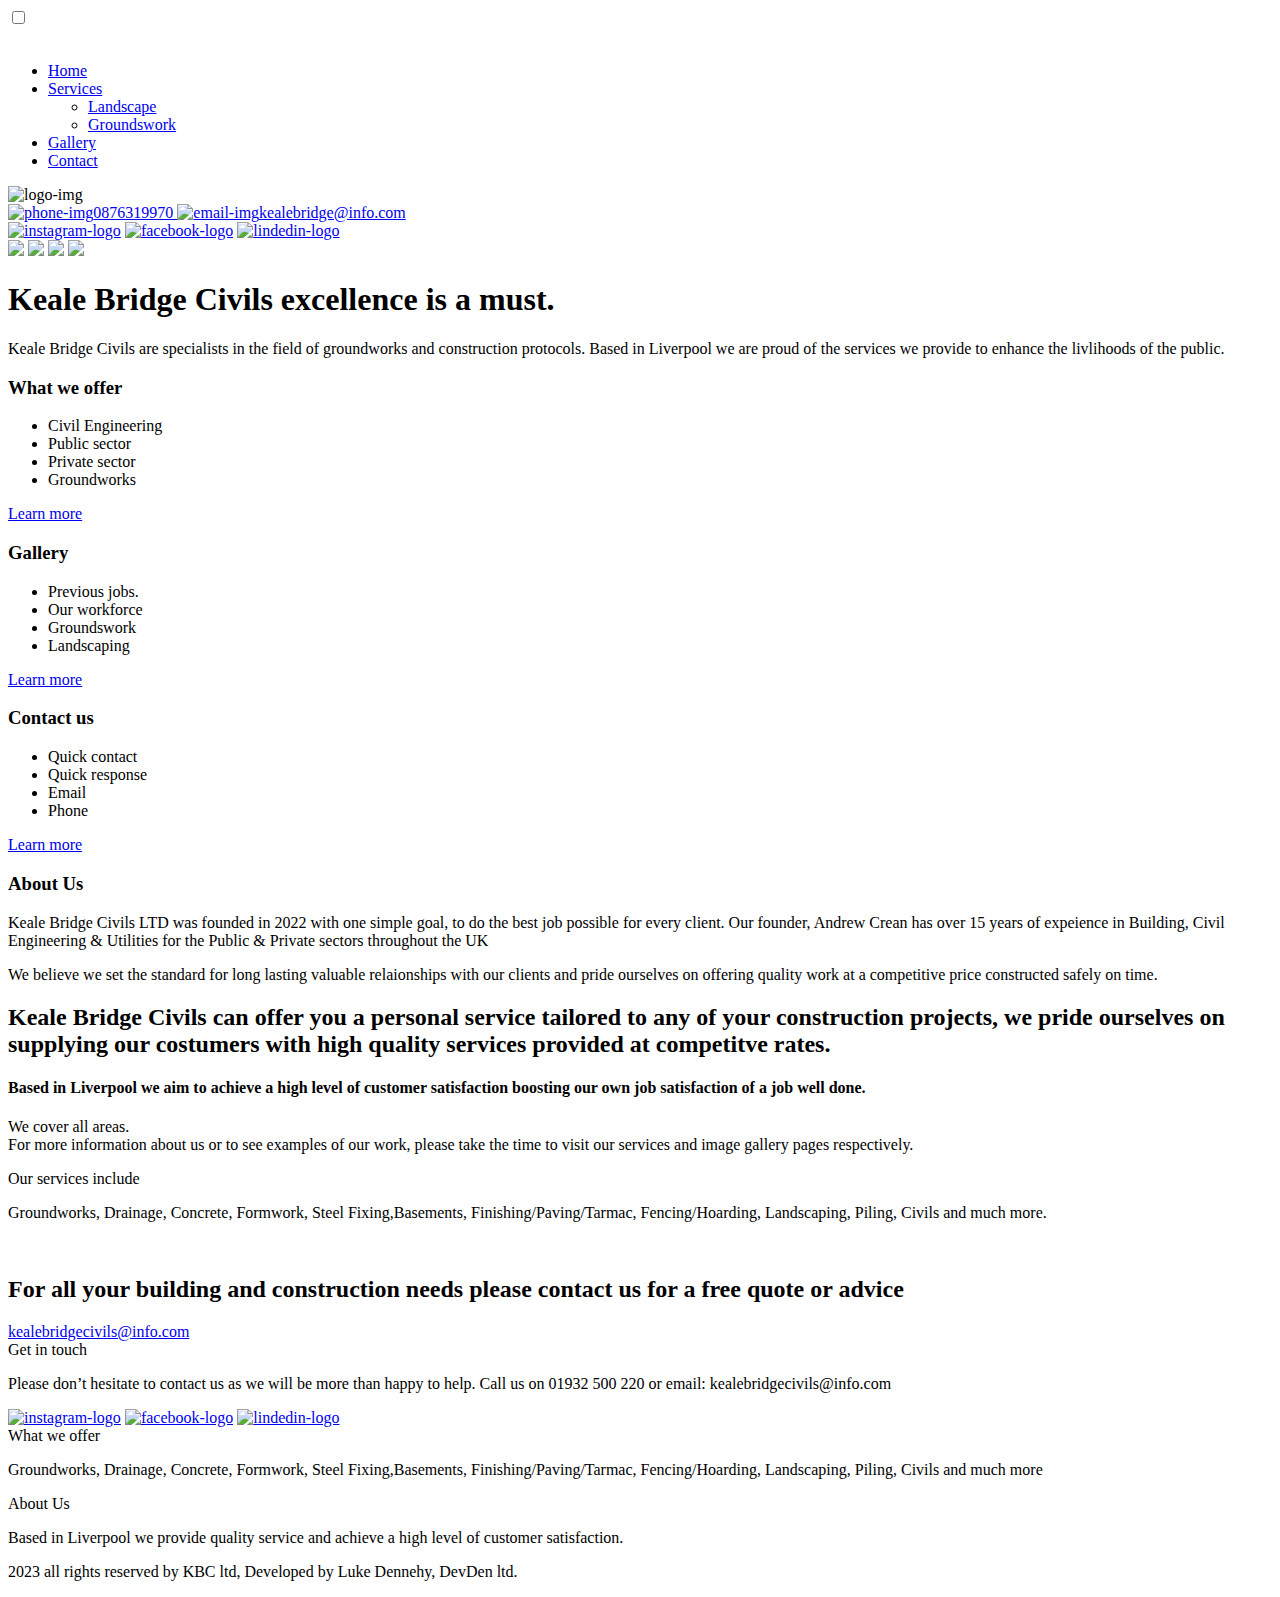
==== index.html @ eb9807f5 "Add files via upload" ====
<!DOCTYPE html>
<html lang="en">
<head>
    <meta charset="UTF-8">
    <meta name="viewport" content="width=device-width, initial-scale=1.0">
  
    <link href="https://fonts.googleapis.com/css2?family=Outfit:wght@200;400;600;800&display=swap" rel="stylesheet">
    <link rel="stylesheet" href="sass/main.css">
    <link rel="icon" type="image/png" href="images/logo.png" class="title-logo"/>
    <title>KBS</title>
</head>
<body>

    <div class="navigation">
        
        <input type="checkbox" class="navigation__checkbox" id="navi-toggle">
        <label for="navi-toggle" class="navigation__button">
                 
                    
                <span class="navigation__icon">&nbsp;</span>
            </label>
            <div class="navigation__background">
                &nbsp;
            </div>
            
            
            <nav class="navigation__nav" id="navBar">
            <ul class="navigation-list">
                <li class="navigation-list__item">
                    <a href="index.html" class="navigation-list__link">Home</a>
                </li>
                <li class="navigation-list__item">
                    <a href="#" class="navigation-list__link">Services</a>
                            <ul class="navigation-list__sub">
                                <li class="navigation-list__item--sub">
                                 <a href="landscape.html" class="navigation-list__link--sub">Landscape</a>
                                </li>
                                <li class="navigation-list__item--sub">
                                 <a href="groundswork.html" class="navigation-list__link--sub">Groundswork</a>
                                </li>
                            </ul>
                </li>
                <li class="navigation-list__item">
                    <a href="gallery.html" class="navigation-list__link">Gallery</a>
                </li>
                <li class="navigation-list__item">
                    <a href="contact.html" class="navigation-list__link">Contact</a>
                </li>
            </ul>
        </nav>
        </div>
    
        <header class="header">
            <div class="logo-box">
                <img src="images/logo.png" alt="logo-img" class="logo-box__image">
            </div>
                <div class="header-sub__left">
                    <a href="tel:+353876319970" class="header-sub__left-item">
                        <img class="header-icon" src="images/icons8-phone-30.png" alt="phone-img">0876319970
                    </a>
                    <a class="header-sub__left-item" href="mailto:kealebridgecivils@info.com"><img class="header-icon" src="images/icons8-email-48.png" alt="email-img">kealebridge@info.com
                    </a>
                </div>
                <div class="header-sub__right">
                        <a class="header-sub__right-item" href="https://www.instagram.com/"><img class="social-icon" src="images/icons8-instagram-48.png" alt="instagram-logo" class="header-social"></a>
                        <a class="header-sub__right-item" href="https://www.facebook.com/"><img class="social-icon" src="images/icons8-facebook-48.png" alt="facebook-logo" class="header-social"></a>
                        <a class="header-sub__right-item" href="https://www.linkedin.com/"><img class="social-icon" src="images/icons8-linkedin-48.png" alt="lindedin-logo" class="header-social"></a>
                </div>
            </header>

    <div class="section-sell  u-center-text ">
        <img src="images/claus-jensen-aekceO7_ouo-unsplash.jpg" class="section-sell__slide">
        <img src="images/jonny-caspari-1je5j4aN2RI-unsplash.jpg" class="section-sell__slide">
        <img src="images/mike-hindle-D_Vb_tr8Y8w-unsplash.jpg" class="section-sell__slide">
        <img src="images/shane-mclendon-eTJ5oe6Gzmc-unsplash.jpg" class="section-sell__slide">
        <div class="section-sell__briefing">
            <h1 class="heading-main">
                Keale Bridge Civils excellence is a must.
            </h1>
            <p class="section-sell__briefing-text">
               Keale Bridge Civils are specialists in the field of groundworks and construction protocols. Based in Liverpool we are proud of the services we provide to enhance the livlihoods of the public.
            </p>
        </div>
    </div>

    <div class="section-about">
        <div class="row">
            <div class="col-1-of-3 feature-box">
                <div class="feature-box__heading-text">
                    <h3><span>What we offer</span></h3>
                </div>  
                <div class="feature-box__heading feature-box__heading--1">
                </div>
                
                   <ul class="feature-box__list">
                    <li class="feature-box__item">Civil Engineering</li>
                    <li class="feature-box__item">Public sector</li>
                    <li class="feature-box__item">Private sector</li>
                    <li class="feature-box__item">Groundworks</li>
                   </ul>
               
        
                    <a href="#offerings" class="btn btn__learn-more feature-box__btn">Learn more</a>
                
            </div>
            
            <div class="col-1-of-3 feature-box">
                <div class="feature-box__heading-text">
                    <h3><span>Gallery</span></h3>
                </div>  
                <div class="feature-box__heading feature-box__heading--2">
                </div>
                
                    <ul class="feature-box__list">
                        <li class="feature-box__item">Previous jobs.</li>
                        <li class="feature-box__item">Our workforce</li>
                        <li class="feature-box__item">Groundswork</li>
                        <li class="feature-box__item">Landscaping</li>
                       </ul>
               
                
                    <a href="gallery.html" class="btn btn__learn-more feature-box__btn">Learn more</a>
                
            </div>
    
            <div class="col-1-of-3 feature-box">
                <div class="feature-box__heading-text">
                    <h3><span>Contact us</span></h3>
                </div>  
                <div class="feature-box__heading feature-box__heading--3">
                </div>
            
                    <ul class="feature-box__list">
                        <li class="feature-box__item">Quick contact</li>
                        <li class="feature-box__item">Quick response</li>
                        <li class="feature-box__item">Email</li>
                        <li class="feature-box__item">Phone</li>
                       </ul>
                
                
                    <a href="contact.html" class="btn btn__learn-more">Learn more</a>
                
            </div>
    </div>
</div>

    <div class="section-description">
        <div class="row description-background">
            <div class="description__text">
                <h3 class="heading-tertiary">
                    About Us
                </h3>
                <p class="paragraph">
                Keale Bridge Civils LTD was founded in 2022 with one simple goal, to do the best job possible for every client.

                Our founder, Andrew Crean has over 15 years of expeience in Building, Civil Engineering & Utilities for the Public & Private sectors throughout the UK
                </p>
                <p class="paragraph">
                    We believe we set the standard for long lasting valuable relaionships with our clients and pride ourselves on offering quality work at a competitive price constructed safely on time.
                 </p>   
            </div>
        </div>
    </div>

    <div class="section-bottom-heading">
        <div class="row">
            <div class="heading-container">
                <h2 class="heading-secondary">
                    Keale Bridge Civils can offer you a personal service tailored to any of your construction projects,
                    we pride ourselves on supplying our costumers with high quality services provided at competitve rates.
                </h2>
            </div>
        </div>
    </div>

    <div class="section-final row" id="offerings">
            <div class="col-1-of-2">
                <h4 class="heading-4">
                    Based in Liverpool we aim to achieve a high level of customer satisfaction boosting our own job satisfaction of a job well done.
                </h3>

                <p class="paragraph u-margin-bottom-small">
                    We cover all areas. <br>
                    For more information about us or to see examples of our work, please take the time to visit our services and image gallery pages respectively.</p>

                    <span class="bold-text u-margin-bottom-small">
                        Our services include
                    </span>

                    <p class="paragraph">
                        Groundworks, Drainage, Concrete, Formwork, Steel Fixing,Basements, Finishing/Paving/Tarmac, Fencing/Hoarding, Landscaping, Piling, Civils and much more.
                    </p>
            </div>
            <div class="col-1-of-2">
                <div class="composition">
                    <img src="images/KBC.3.JPG" alt="" srcset="" class="composition__photo composition__photo--p1">
                    <img src="images/KBC.2.JPG" alt="" srcset="" class="composition__photo composition__photo--p2">
                    <img src="images/KBC.8.JPG" alt="" srcset="" class="composition__photo composition__photo--p3">
                </div>
            </div>
    </div>

    <div class="footer-heading-container row">
            <h2 class="footer-heading">
              For all your building and construction needs please contact us for a free quote or advice
            </h2>
            <div class="footer-email-container">
                <a href="mailto:kealebridgecivils@info.com" class="footer-email">kealebridgecivils@info.com</a>
            </div>
    </div>
    

    
    <footer class="footer row">
        <div class="col-1-of-3 u-center-text">
            <span class="col-heading">Get in touch</span>
            <p class="paragrapgh footer__para">
                Please don’t hesitate to contact us as we will be more than happy to help. Call us on 01932 500 220 or email: kealebridgecivils@info.com
            </p>
            <div class="social-icons-container">
                <a class="header-sub__right-item" href="https://www.instagram.com/"><img class="social-icon" src="images/icons8-instagram-48.png" alt="instagram-logo" class="header-social"></a>
                <a class="header-sub__right-item" href="https://www.facebook.com/"><img class="social-icon" src="images/icons8-facebook-48.png" alt="facebook-logo" class="header-social"></a>
                <a class="header-sub__right-item" href="https://www.linkedin.com/"><img class="social-icon" src="images/icons8-linkedin-48.png" alt="lindedin-logo" class="header-social"></a>
            </div>
        </div>
        <div class="col-1-of-3 u-center-text">
            <span class="col-heading">What we offer</span>
            <p class="paragrapgh footer__para">
                Groundworks, Drainage, Concrete, Formwork, Steel Fixing,Basements, Finishing/Paving/Tarmac, Fencing/Hoarding, Landscaping, Piling, Civils and much more
            </p>
        </div>
        <div class="col-1-of-3 u-center-text">
            <span class="col-heading">About Us</span>
            <p class="paragrapgh footer__para">
                Based in Liverpool we provide quality service and achieve a high level of customer satisfaction.
            </p>
        </div>
    </footer>

     <footer class="developer-footer u-center-text">
            <p class="paragrapgh">2023 all rights reserved by KBC ltd, Developed by Luke Dennehy, DevDen ltd.</p>
     </footer>


     <script src="index-script.js"></script>
</body>
</html>

<!-- <a target="_blank" href="https://icons8.com/icon/84884/instagram">Instagram</a> icon by <a target="_blank" href="https://icons8.com">Icons8</a> -->

<!-- <a target="_blank" href="https://icons8.com/icon/118490/facebook">Facebook</a> icon by <a target="_blank" href="https://icons8.com">Icons8</a> -->

<!-- <a target="_blank" href="https://icons8.com/icon/84888/linkedin">LinkedIn</a> icon by <a target="_blank" href="https://icons8.com">Icons8</a> -->

<!-- <a target="_blank" href="https://icons8.com/icon/mKArqoVzgjfo/phone">Phone</a> icon by <a target="_blank" href="https://icons8.com">Icons8</a> -->

<!-- <a target="_blank" href="https://icons8.com/icon/LPcVDft9Isqt/email">Email</a> icon by <a target="_blank" href="https://icons8.com">Icons8</a> -->
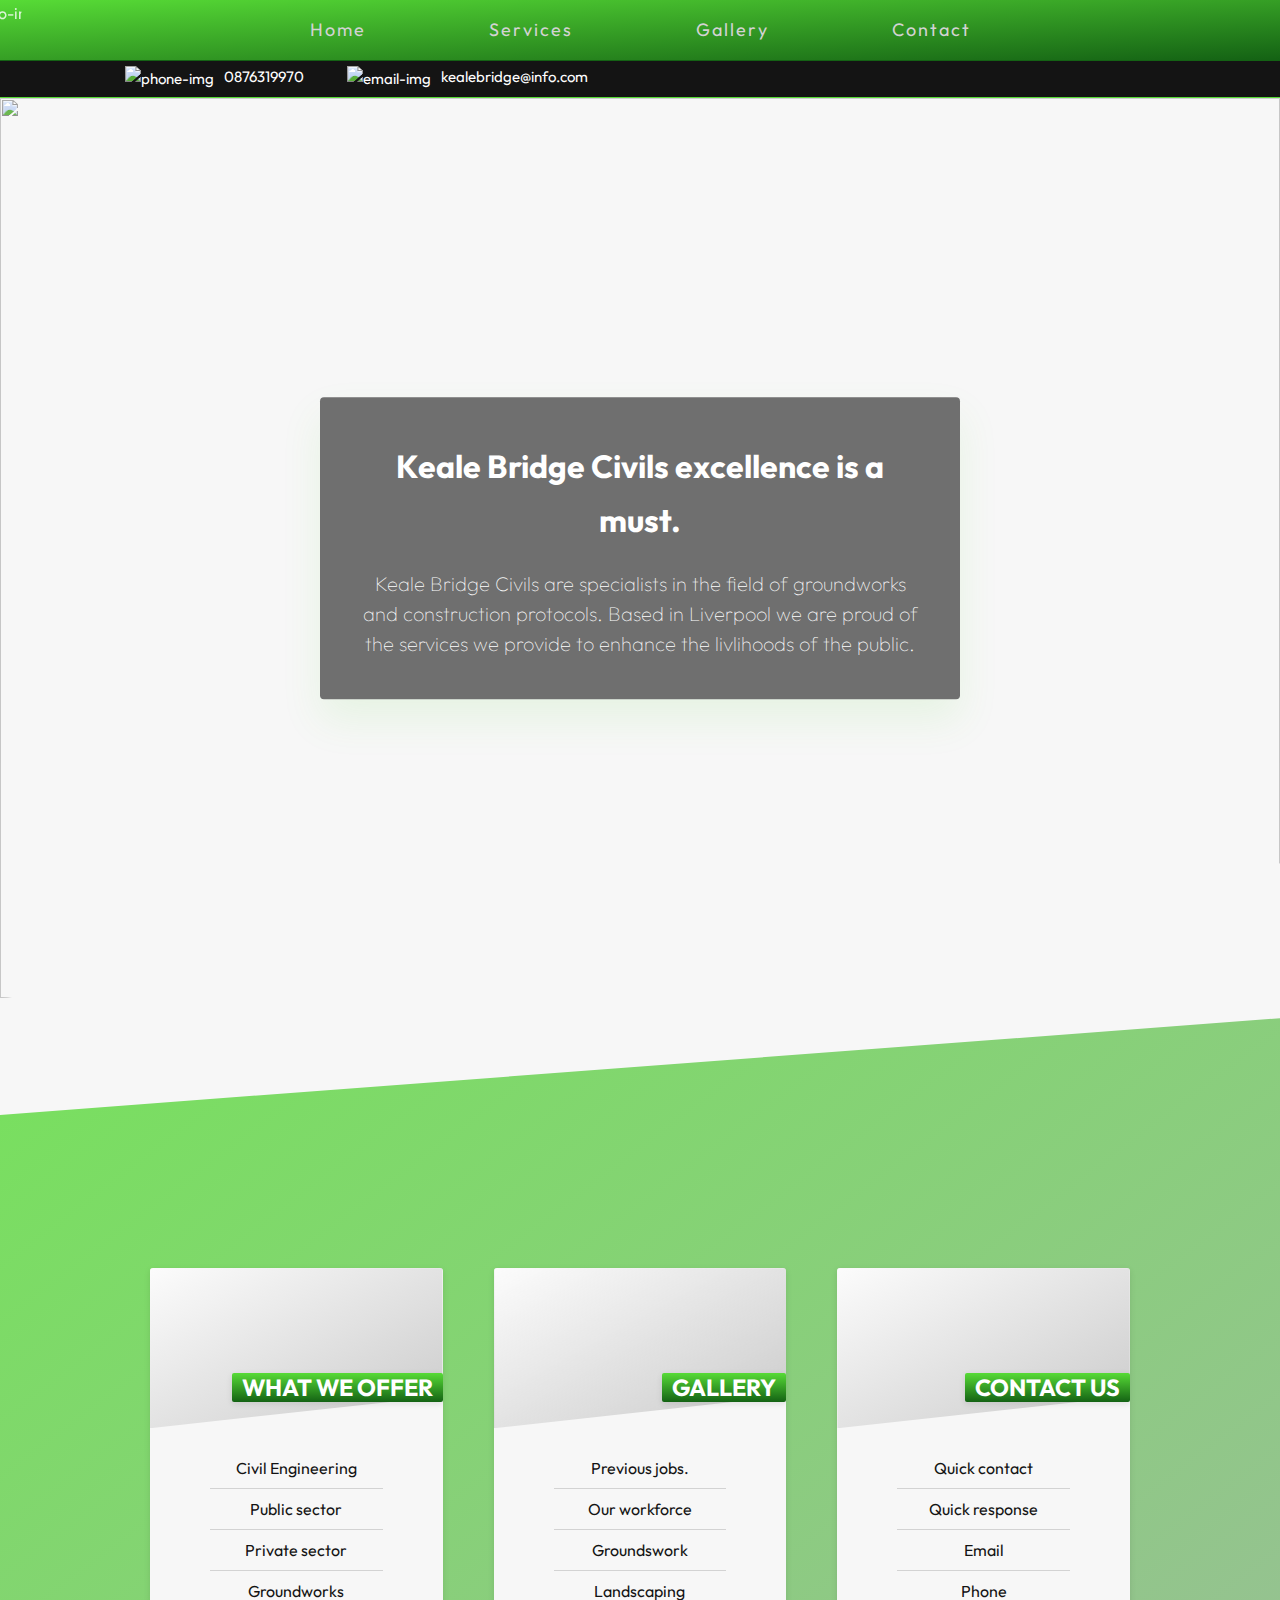
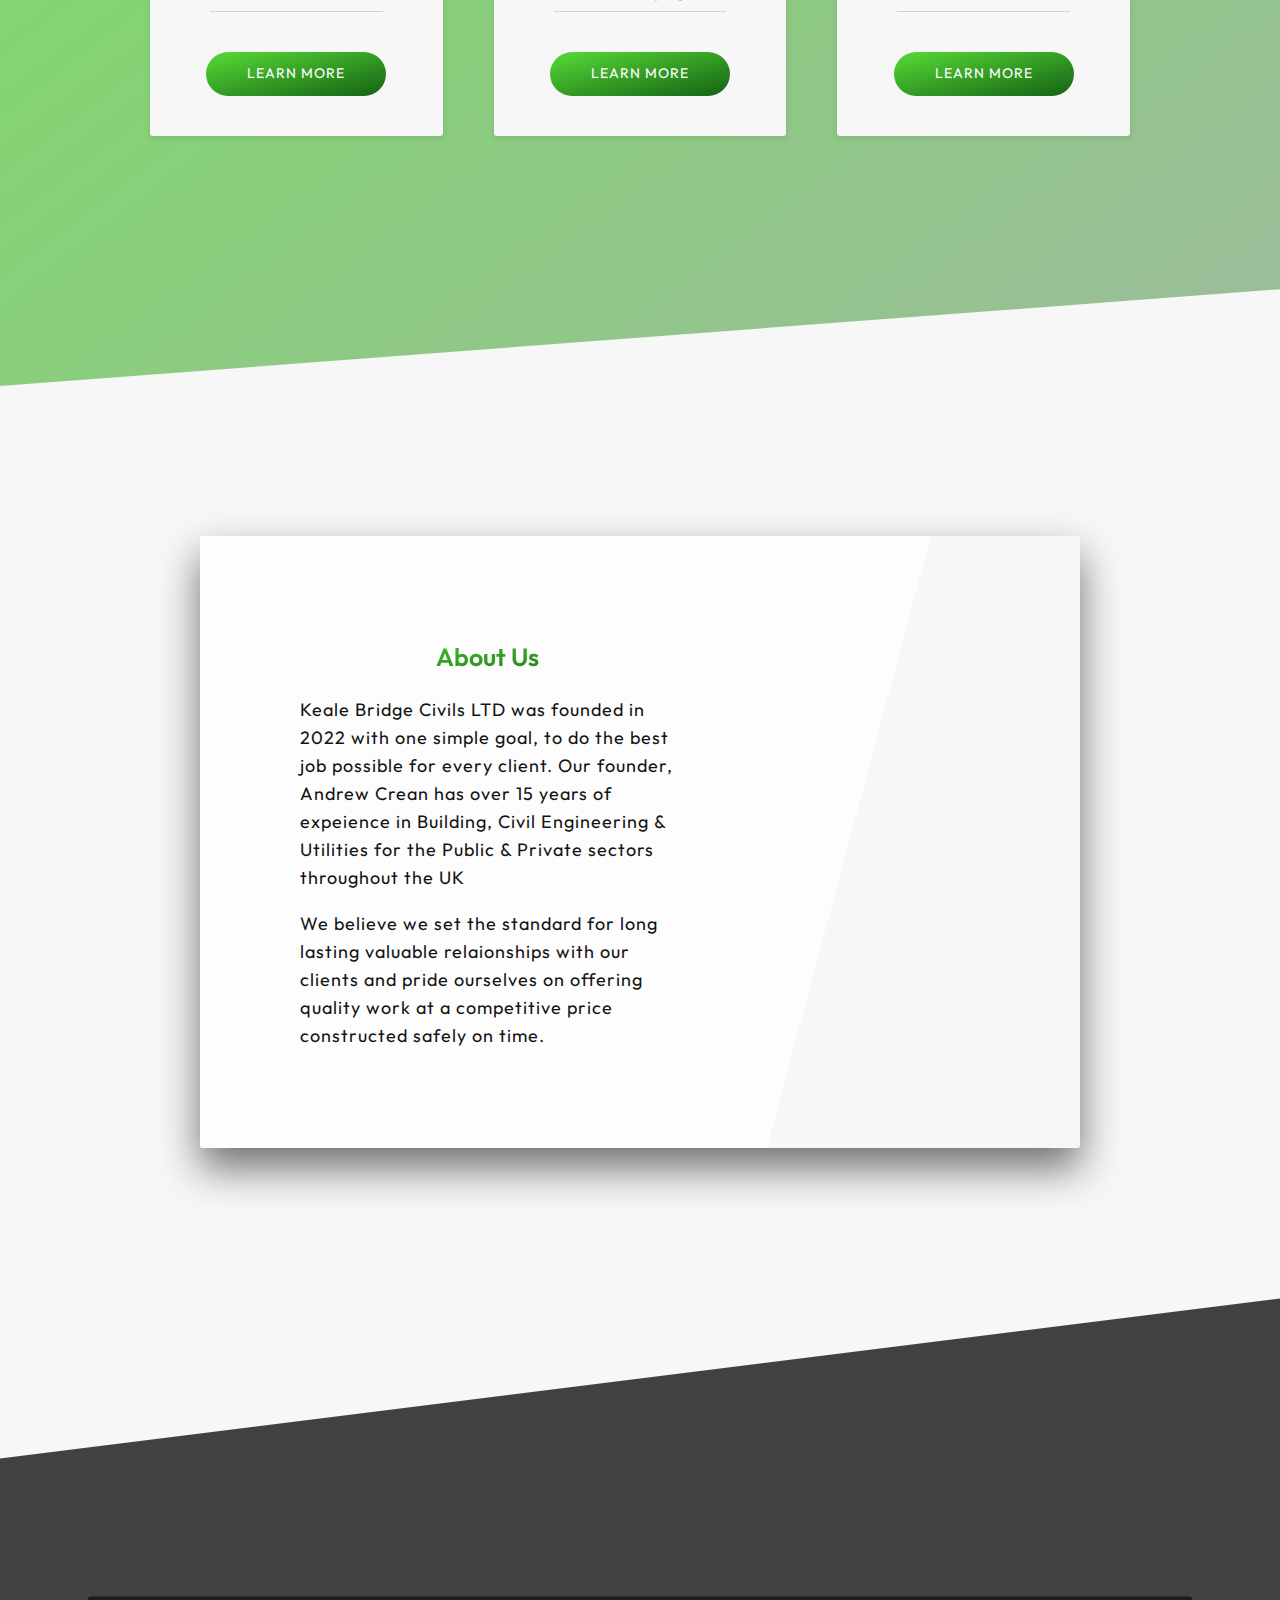
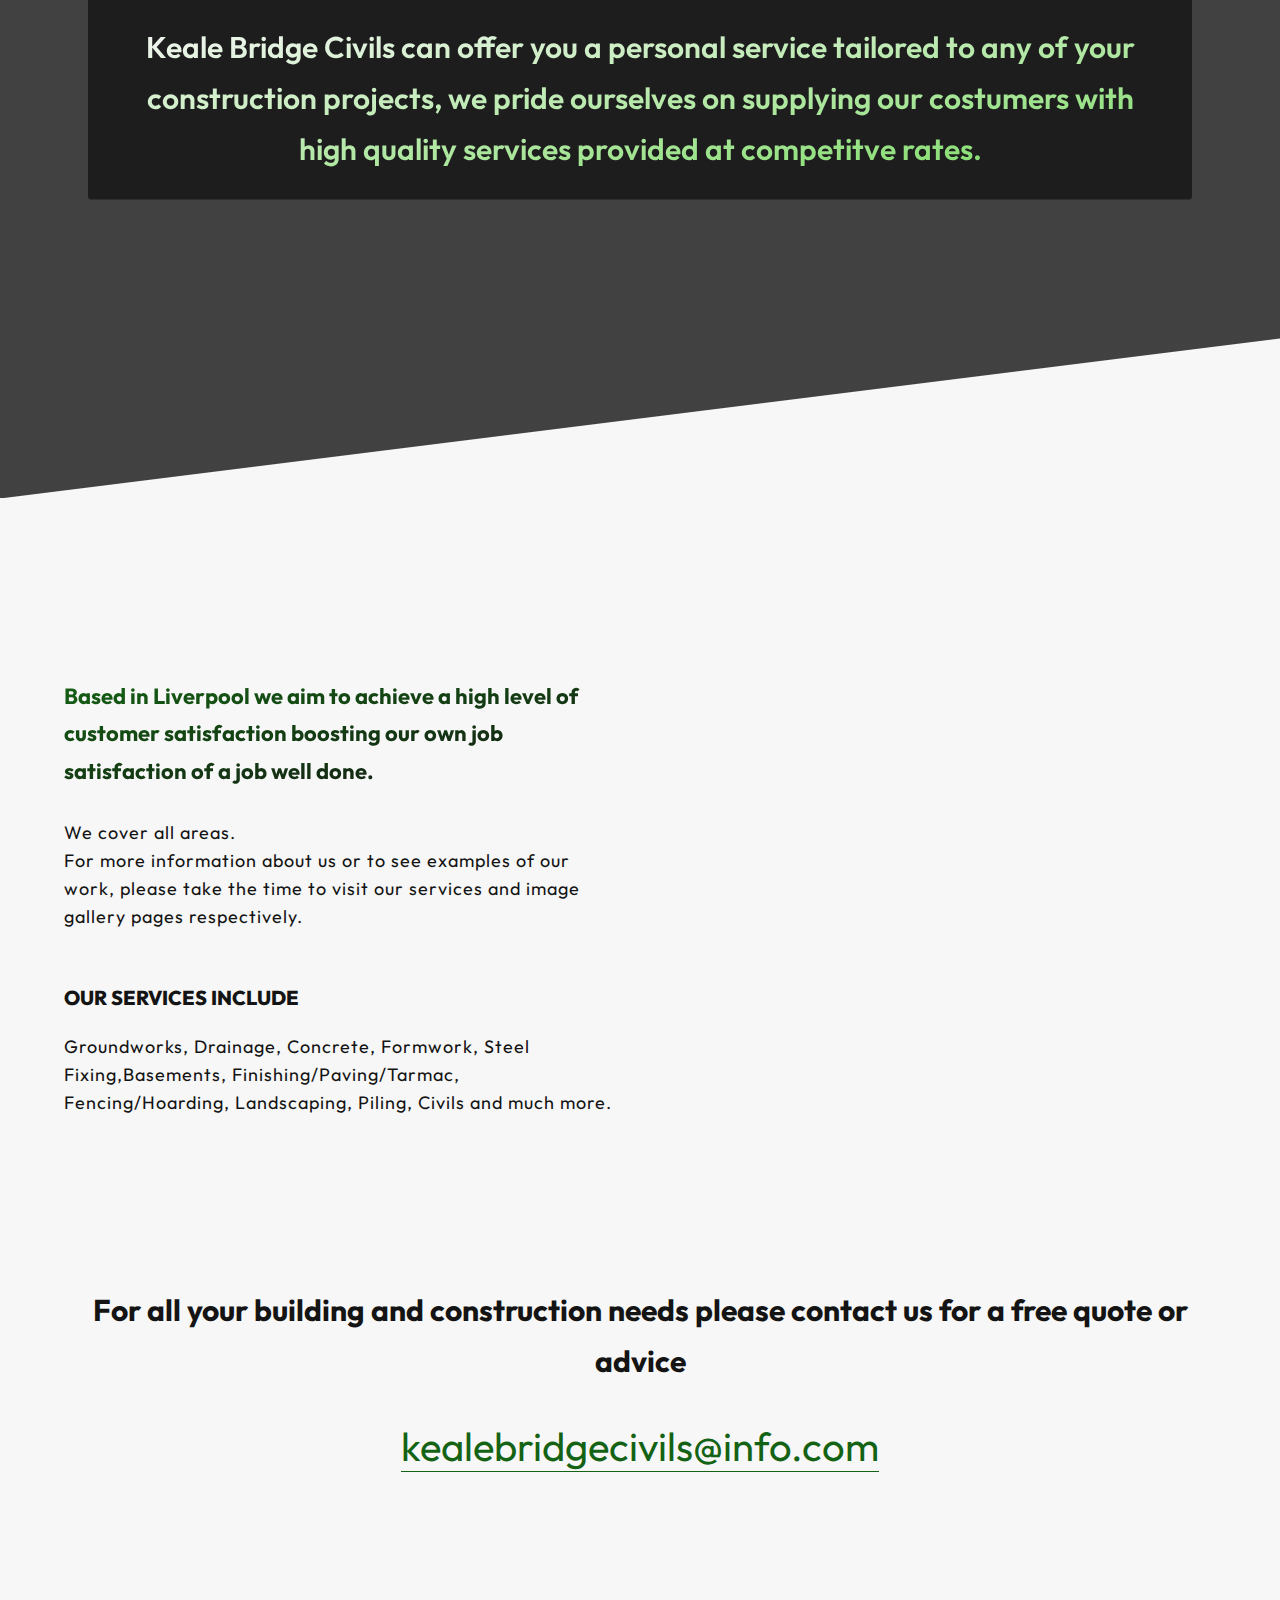
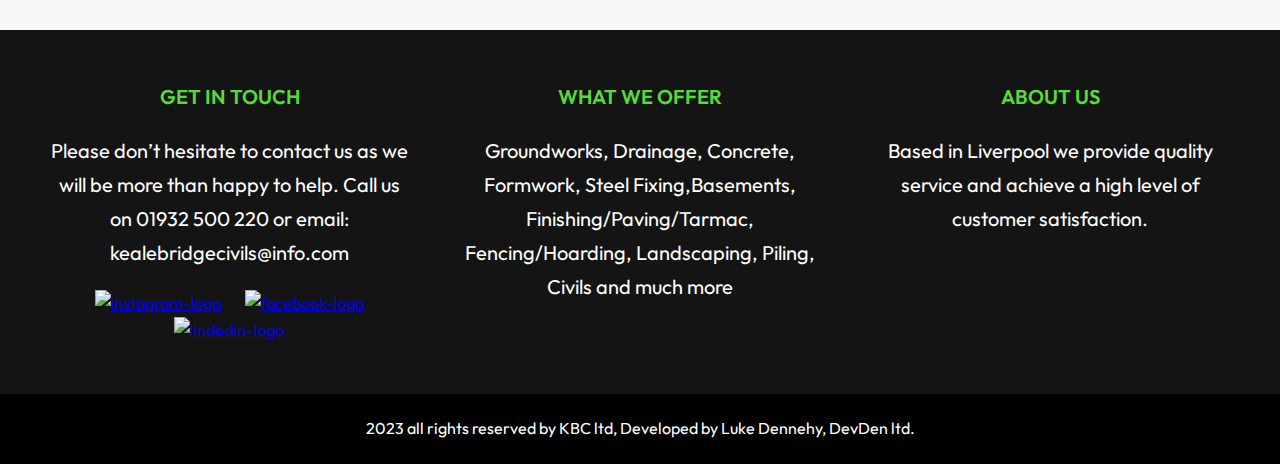
==== commit c63a2a1c: "Update index.html" ====
--- a/index.html
+++ b/index.html
@@ -5,7 +5,7 @@
     <meta name="viewport" content="width=device-width, initial-scale=1.0">
   
     <link href="https://fonts.googleapis.com/css2?family=Outfit:wght@200;400;600;800&display=swap" rel="stylesheet">
-    <link rel="stylesheet" href="sass/main.css">
+    <link rel="stylesheet" href="main.css">
     <link rel="icon" type="image/png" href="images/logo.png" class="title-logo"/>
     <title>KBS</title>
 </head>
@@ -254,4 +254,4 @@
 
 <!-- <a target="_blank" href="https://icons8.com/icon/mKArqoVzgjfo/phone">Phone</a> icon by <a target="_blank" href="https://icons8.com">Icons8</a> -->
 
-<!-- <a target="_blank" href="https://icons8.com/icon/LPcVDft9Isqt/email">Email</a> icon by <a target="_blank" href="https://icons8.com">Icons8</a> -->+<!-- <a target="_blank" href="https://icons8.com/icon/LPcVDft9Isqt/email">Email</a> icon by <a target="_blank" href="https://icons8.com">Icons8</a> -->
--- a/main.css
+++ b/main.css
@@ -0,0 +1,1265 @@
+*::after,
+*::before {
+  margin: 0;
+  padding: 0;
+  box-sizing: inherit;
+  /* border box prevents your selected html element getting larger when padding or margin is added */
+}
+
+html {
+  font-size: 62.5%;
+  scroll-behavior: smooth;
+}
+@media (max-width: 75em) {
+  html {
+    font-size: 56.25%;
+  }
+}
+@media (max-width: 56.25em) {
+  html {
+    font-size: 50%;
+  }
+}
+@media (min-width: 112.5em) {
+  html {
+    font-size: 75%;
+  }
+}
+
+body {
+  box-sizing: border-box;
+  margin: 0;
+  background-color: #f7f7f7;
+}
+
+body {
+  font-family: "Outfit", sans-serif;
+  font-size: 1.6rem;
+  line-height: 1.7;
+  color: #fff;
+}
+
+.heading-primary {
+  text-align: center;
+  background-image: linear-gradient(to right bottom, #7adb62, #146214);
+  -webkit-background-clip: text;
+          background-clip: text;
+  color: transparent;
+  letter-spacing: 0.6rem;
+  font-weight: 600;
+  font-size: 4rem;
+}
+@media (max-width: 56.25em) {
+  .heading-primary {
+    letter-spacing: 0.2rem;
+  }
+}
+
+.heading-secondary {
+  text-align: center;
+  font-size: 3rem;
+  font-weight: 600;
+  background-image: linear-gradient(to right bottom, #f7f7f7, #7adb62);
+  -webkit-background-clip: text;
+          background-clip: text;
+  color: transparent;
+}
+@media (max-width: 56.25em) {
+  .heading-secondary {
+    font-weight: 400;
+  }
+}
+
+.heading-tertiary {
+  text-align: center;
+  font-size: 2.5rem;
+  font-weight: 600;
+  background-image: linear-gradient(to right bottom, #57db36, #146214);
+  -webkit-background-clip: text;
+          background-clip: text;
+  color: transparent;
+  margin: 0;
+  margin-top: 2rem;
+}
+@media (max-width: 75em) {
+  .heading-tertiary {
+    margin-bottom: 0;
+  }
+}
+
+.heading-4 {
+  text-align: left;
+  font-weight: 700;
+  font-size: 2.2rem;
+  background-image: linear-gradient(to right bottom, #146214, rgb(20, 20, 20));
+  -webkit-background-clip: text;
+          background-clip: text;
+  color: transparent;
+}
+@media (max-width: 56.25em) {
+  .heading-4 {
+    font-weight: 500;
+  }
+}
+
+.paragraph {
+  color: rgb(20, 20, 20);
+  letter-spacing: 0.1rem;
+  line-height: 2.8rem;
+  font-size: 1.8rem;
+}
+@media (max-width: 56.25em) {
+  .paragraph {
+    line-height: 2.2rem;
+  }
+}
+
+.bold-text {
+  font-weight: 800;
+  text-transform: uppercase;
+  font-size: 2rem;
+  color: rgb(20, 20, 20);
+}
+@media (max-width: 56.25em) {
+  .bold-text {
+    font-weight: 600;
+  }
+}
+
+.footer-heading {
+  margin-top: 15rem;
+  font-size: 3rem;
+  text-align: center;
+  color: rgb(20, 20, 20);
+}
+@media (max-width: 75em) {
+  .footer-heading {
+    margin-top: 4rem;
+  }
+}
+
+.footer-email {
+  border-bottom: 1px solid #146214;
+  text-decoration: none;
+  font-size: 4rem;
+  color: #146214;
+}
+@media (max-width: 56.25em) {
+  .footer-email {
+    font-size: 3rem;
+  }
+}
+
+.col-heading {
+  text-align: center;
+  width: 100%;
+  font-weight: 600;
+  font-size: 2rem;
+  text-transform: uppercase;
+  margin-bottom: 2rem;
+  color: #57db36;
+}
+
+.bolder {
+  font-weight: 700;
+  letter-spacing: 0.1rem;
+  border-bottom: 3px solid #57db36;
+}
+
+.u-center-text {
+  text-align: center;
+}
+
+.u-margin-bottom-small {
+  margin-bottom: 5rem;
+}
+@media (max-width: 56.25em) {
+  .u-margin-bottom-small {
+    margin-bottom: 2rem;
+  }
+}
+
+.u-padding-bottom-big {
+  padding-bottom: 5rem;
+}
+@media (max-width: 56.25em) {
+  .u-padding-bottom-big {
+    padding-bottom: 2rem;
+  }
+}
+
+.u-push-up {
+  margin: -6rem;
+}
+
+.u-width-75 {
+  margin: 0 auto;
+  width: 75%;
+}
+
+.u-width-85 {
+  margin: 0 auto;
+  width: 85%;
+}
+
+.u-width-100 {
+  width: 100%;
+}
+
+.u-fixed-bottom {
+  position: fixed;
+  bottom: 0;
+  left: 0;
+  width: 100%;
+}
+
+.u-margin-right-0 {
+  margin: 0;
+}
+
+.u-fixed {
+  position: fixed;
+  top: 0;
+  left: 0;
+}
+
+.logo-box {
+  position: fixed;
+  left: -4rem;
+  top: 0;
+  z-index: 1100;
+}
+@media (max-width: 56.25em) {
+  .logo-box {
+    left: -3rem;
+  }
+}
+@media (max-width: 37.5em) {
+  .logo-box {
+    display: none;
+  }
+}
+.logo-box__image {
+  height: 11rem;
+  -webkit-clip-path: circle(35%);
+          clip-path: circle(35%);
+  opacity: 0.8;
+}
+@media (max-width: 56.25em) {
+  .logo-box__image {
+    height: 8rem;
+  }
+}
+
+.logo-contact {
+  margin-top: -3rem;
+}
+@media (max-width: 56.25em) {
+  .logo-contact {
+    margin: 0;
+  }
+}
+.logo-contact__img {
+  width: 140%;
+}
+@media (max-width: 56.25em) {
+  .logo-contact__img {
+    margin-top: 2rem;
+    margin-left: -2rem;
+  }
+}
+
+.feature-box {
+  position: relative;
+  border-radius: 3px;
+  box-shadow: 0 0.2rem 0.6rem rgba(20, 20, 20, 0.1);
+  background-color: #f7f7f7;
+  overflow: hidden;
+  padding-bottom: 4rem;
+  display: table-cell;
+}
+@media (max-width: 56.25em) {
+  .feature-box {
+    margin-bottom: 6rem;
+  }
+}
+.feature-box__heading {
+  height: 16rem;
+  background-size: cover;
+  background-position: center;
+  -webkit-clip-path: polygon(0 0, 100% 0, 100% 80%, 0 100%);
+          clip-path: polygon(0 0, 100% 0, 100% 80%, 0 100%);
+}
+.feature-box__heading--1 {
+  background-image: linear-gradient(to right bottom, rgba(255, 255, 255, 0.6), rgba(20, 20, 20, 0.2)), url(../../images/jonny-caspari-1je5j4aN2RI-unsplash.jpg);
+}
+.feature-box__heading--2 {
+  background-image: linear-gradient(to right bottom, rgba(255, 255, 255, 0.6), rgba(20, 20, 20, 0.2)), url(../../images/mike-hindle-D_Vb_tr8Y8w-unsplash.jpg);
+}
+.feature-box__heading--3 {
+  background-image: linear-gradient(to right bottom, rgba(255, 255, 255, 0.6), rgba(20, 20, 20, 0.2)), url(../../images/shane-mclendon-eTJ5oe6Gzmc-unsplash.jpg);
+}
+.feature-box__heading-text {
+  text-transform: uppercase;
+  font-size: 2rem;
+  position: absolute;
+  right: 0;
+  top: 10rem;
+  z-index: 1;
+}
+.feature-box__heading-text h3 {
+  margin: 0;
+}
+.feature-box__heading-text span {
+  background-image: linear-gradient(#57db36, #146214);
+  border-radius: 2px;
+  padding: 0 1rem;
+  height: 100%;
+  box-shadow: 0 0.2rem 0.6rem rgba(20, 20, 20, 0.1);
+}
+.feature-box__list {
+  color: rgb(20, 20, 20);
+  text-align: center;
+  list-style: none;
+  margin: 2rem 6rem;
+  padding: 0;
+  padding-bottom: 2rem;
+  line-height: 2rem;
+}
+.feature-box__item {
+  padding: 1rem;
+  border-bottom: 1px solid rgb(211, 211, 211);
+}
+
+.btn:link, .btn:visited {
+  text-align: center;
+  border-radius: 200rem;
+  text-decoration: none;
+  font-size: 1.4rem;
+  letter-spacing: 0.1rem;
+  text-transform: uppercase;
+  white-space: nowrap;
+  padding: 1rem 1.5rem;
+  display: block;
+  margin: 0 auto;
+  width: 15rem;
+  transition: all 0.2s;
+}
+.btn__learn-more {
+  background-image: linear-gradient(to right bottom, #57db36, #146214);
+  color: #fff;
+}
+.btn:hover {
+  background-image: linear-gradient(to right bottom, #57db36, #57db36);
+  box-shadow: 0 0.2rem 0.6rem rgba(20, 20, 20, 0.1);
+  left: 50%;
+  transform: translateY(-3px);
+}
+.btn:active {
+  transform: translateY(0);
+  box-shadow: 0 0.2rem 0.6rem rgba(20, 20, 20, 0.1);
+}
+
+.send-mail-btn {
+  display: block;
+  padding: 2rem 8rem;
+  background-color: #f7f7f7;
+  border: 2px solid #57db36;
+  border-radius: 50rem;
+  margin-top: 2rem;
+  margin-left: 2rem;
+  font-size: 1.4rem;
+  font-weight: 500;
+  letter-spacing: 0.2rem;
+  transition: all 0.2s;
+}
+@media (max-width: 56.25em) {
+  .send-mail-btn {
+    max-width: 20rem;
+    margin: 0 auto;
+  }
+}
+.send-mail-btn:hover {
+  cursor: pointer;
+  background-color: #57db36;
+  color: #f7f7f7;
+  transform: translateY(-3px);
+  box-shadow: 0 0.2rem 0.6rem rgba(20, 20, 20, 0.1);
+}
+
+.heading-container {
+  position: absolute;
+  top: 50%;
+  left: 50%;
+  transform: translate(-50%, -50%);
+  width: 80vw;
+  background-color: rgba(20, 20, 20, 0.8);
+  padding: 0 4rem;
+  border-radius: 3px;
+}
+
+.footer-heading-container {
+  width: 90vw;
+}
+
+.footer-email-container {
+  text-align: center;
+}
+
+.composition {
+  position: relative;
+}
+.composition__photo {
+  width: 45%;
+  box-shadow: 0 0.2rem 0.6rem rgba(20, 20, 20, 0.1);
+  border: 3px;
+  position: absolute;
+  z-index: 1;
+  transition: all 0.2s;
+  outline-offset: 1rem;
+  margin-top: 6rem;
+}
+@media (max-width: 56.25em) {
+  .composition__photo {
+    transform: translateY(0);
+    width: 33.333333%;
+    float: left;
+    position: relative;
+  }
+}
+.composition__photo--p1 {
+  left: 6rem;
+  top: 0;
+}
+@media (max-width: 56.25em) {
+  .composition__photo--p1 {
+    left: 0;
+  }
+}
+.composition__photo--p2 {
+  right: 0;
+  top: 2rem;
+}
+@media (max-width: 56.25em) {
+  .composition__photo--p2 {
+    z-index: 100;
+  }
+}
+.composition__photo--p3 {
+  right: 30%;
+  top: 12rem;
+}
+@media (max-width: 56.25em) {
+  .composition__photo--p3 {
+    right: 0;
+    top: 0;
+  }
+}
+.composition__photo:hover {
+  outline: 1.5rem solid #57db36;
+  transform: scale(1.05) translateY(-0.5rem);
+  box-shadow: 0 2.5rem 4rem rgba(20, 20, 20, 0.5);
+  z-index: 20;
+}
+.composition:hover .composition__photo:not(:hover) {
+  transform: scale(0.95);
+}
+
+.heading-background {
+  width: 100%;
+  background-image: linear-gradient(rgba(20, 20, 20, 0.8), rgba(20, 20, 20, 0.8)), url(../../images/luke-besley-k5l-zbRSPds-unsplash.jpg);
+  padding-top: 2rem;
+  height: 15rem;
+  background-position: 50% 90%;
+  background-size: cover;
+  padding-top: 8rem;
+}
+
+.services {
+  padding-top: 6rem;
+}
+@media (max-width: 56.25em) {
+  .services {
+    padding-top: 2rem;
+    width: 100%;
+  }
+  .services--right {
+    margin-top: 2rem;
+  }
+}
+
+.service {
+  display: inline-block;
+  color: #146214;
+  padding: 2rem 2rem;
+}
+.service-icon {
+  color: #57db36;
+  padding-right: 0.6rem;
+}
+.service-type {
+  color: rgb(20, 20, 20);
+}
+
+.row {
+  max-width: 100vw;
+  margin: 0 auto;
+}
+@media (max-width: 56.25em) {
+  .row {
+    width: 60rem;
+  }
+}
+@media (max-width: 37.5em) {
+  .row {
+    width: 40rem;
+  }
+}
+.row::after {
+  content: "";
+  display: table;
+  clear: both;
+}
+.row [class^=col-] {
+  float: left;
+}
+@media (max-width: 56.25em) {
+  .row [class^=col-] {
+    width: 100% !important;
+  }
+}
+.row [class^=col-]:not(:last-child) {
+  margin-right: 4vw;
+}
+@media (max-width: 56.25em) {
+  .row [class^=col-]:not(:last-child) {
+    margin-right: 0;
+  }
+}
+.row .col-1-of-2 {
+  width: calc((100% - 4vw) / 2);
+}
+.row .col-1-of-3 {
+  width: calc((100% - 8vw) / 3);
+}
+.row .col-1-of-4 {
+  width: calc((100% - 12vw) / 4);
+}
+.row .col-2-of-3 {
+  width: calc(2 * ((100% - 2 * 4vw) / 3) + 4vw);
+}
+.row .col-2-of-4 {
+  width: calc(2 * ((100% - 3 * 4vw) / 4) + 4vw);
+}
+.row .col-3-of-4 {
+  width: calc(
+      3 * ((100% - 3 * 4vw) / 4) + 4vw * 2
+    );
+}
+
+.header {
+  background-color: rgb(20, 20, 20);
+  border-bottom: 1px solid #57db36;
+  position: relative;
+  height: 4rem;
+  margin: 0;
+  margin-top: 3rem;
+  color: white;
+  width: 100%;
+}
+@media (max-width: 56.25em) {
+  .header {
+    margin-top: 0;
+  }
+}
+.header-icon {
+  height: 1.4rem;
+  padding: 0 1rem;
+  transform: translateY(0.2rem);
+}
+.header-sub__left {
+  position: absolute;
+  top: 0.6rem;
+  left: 10rem;
+}
+@media (max-width: 56.25em) {
+  .header-sub__left {
+    left: 6rem;
+  }
+}
+@media (max-width: 37.5em) {
+  .header-sub__left {
+    left: 0;
+  }
+}
+.header-sub__left-item {
+  font-size: 1.5rem;
+  padding: 0 1.5rem;
+}
+@media (max-width: 37.5em) {
+  .header-sub__left-item {
+    padding: 0 0.2rem;
+  }
+}
+.header-sub__left a {
+  text-decoration: none;
+  color: inherit;
+}
+.header-sub__right {
+  position: absolute;
+  top: 0.6rem;
+  right: 4rem;
+  display: none;
+}
+.header-sub__right-item:link {
+  padding: 0 1rem;
+}
+@media (max-width: 37.5em) {
+  .header-sub__right-item:link {
+    padding: 0 0.2rem;
+  }
+}
+
+.social-icon {
+  height: 2.5rem;
+}
+.social-icon:hover {
+  transform: translateY(-0.1rem);
+}
+
+.navigation__checkbox {
+  display: none;
+}
+.navigation__button {
+  background-color: #f7f7f7;
+  height: 7rem;
+  width: 7rem;
+  border-radius: 50%;
+  position: fixed;
+  top: 6rem;
+  right: 2rem;
+  z-index: 5000;
+  box-shadow: 0 0.2rem 0.6rem rgba(20, 20, 20, 0.1);
+  text-align: center;
+  cursor: pointer;
+  display: none;
+}
+@media (max-width: 56.25em) {
+  .navigation__button {
+    display: block;
+  }
+}
+@media (max-width: 56.25em) {
+  .navigation__background {
+    height: 6rem;
+    width: 6rem;
+    border-radius: 50%;
+    position: fixed;
+    top: 6.5rem;
+    right: 2.5rem;
+    background-image: radial-gradient(#7adb62, #57db36);
+    z-index: 1000;
+    transition: transform 0.8s;
+    visibility: hidden;
+    opacity: 0;
+  }
+}
+.navigation__nav {
+  position: fixed;
+  top: 0;
+  background-image: linear-gradient(to right bottom, #57db36, #146214);
+  width: 100%;
+  text-align: center;
+  border-bottom: 1px solid #146214;
+  z-index: 10;
+  transition: all 0.8s cubic-bezier(0.83, 0, 0.17, 1);
+}
+@media (max-width: 56.25em) {
+  .navigation__nav {
+    right: 0;
+    visibility: hidden;
+    opacity: 0;
+    width: 0;
+    height: 100%;
+    background: transparent;
+  }
+}
+.navigation-list {
+  list-style-type: none;
+  position: relative;
+  margin: 0;
+  padding: 0;
+}
+@media (max-width: 56.25em) {
+  .navigation-list {
+    position: absolute;
+    left: 50%;
+    top: 50%;
+    transform: translate(-50%, -50%);
+    height: 100vh;
+    margin-top: 15rem;
+  }
+}
+.navigation-list__sub {
+  transition: all 0.4s;
+  visibility: hidden;
+  opacity: 0;
+  position: absolute;
+  top: 6.1rem;
+  transform: translateX(2rem);
+  display: block;
+}
+@media (max-width: 56.25em) {
+  .navigation-list__sub {
+    padding: 0;
+    visibility: visible;
+    opacity: 1;
+    transform: translateX(0);
+    position: relative;
+    top: 0;
+  }
+}
+.navigation-list__item {
+  cursor: pointer;
+  display: inline-block;
+  letter-spacing: 0.2rem;
+  transition: background 0.8s;
+}
+@media (max-width: 56.25em) {
+  .navigation-list__item {
+    margin: 0;
+    border-radius: 3px;
+    background-image: linear-gradient(120deg, transparent 0%, transparent 50%, #f7f7f7 50%);
+    background-size: 250%;
+    min-width: 40rem;
+  }
+  .navigation-list__item:hover, .navigation-list__item:active {
+    background-position: 100%;
+    color: #57db36;
+    box-shadow: 0 0.2rem 0.6rem rgba(20, 20, 20, 0.1);
+  }
+}
+.navigation-list__item:hover {
+  transition: all 0.4s;
+  background-color: #7adb62;
+  letter-spacing: 0.4rem;
+  text-shadow: 0.1rem 0.1rem rgba(255, 255, 255, 0.2);
+}
+.navigation-list__item:hover > ul {
+  background-color: #7adb62;
+  visibility: visible;
+  opacity: 1;
+}
+.navigation-list__item:hover > a {
+  color: #146214;
+}
+.navigation-list__item:active {
+  letter-spacing: 0.2rem;
+}
+.navigation-list__item:visited {
+  color: #146214;
+}
+.navigation-list__item--sub {
+  border-bottom: 0.1rem solid #57db36;
+  list-style: none;
+  letter-spacing: 0.2rem;
+  line-height: 3.5rem;
+  width: 25rem;
+  text-align: left;
+  margin-left: -6rem;
+  padding-left: 3rem;
+  background-image: linear-gradient(to right bottom, #7adb62, #57db36);
+}
+@media (max-width: 56.25em) {
+  .navigation-list__item--sub {
+    text-align: center;
+    background-image: linear-gradient(120deg, #f7f7f7 0%, #f7f7f7 50%, #f7f7f7 50%);
+    background-size: 250%;
+    border: none;
+    line-height: 5rem;
+    margin-left: 0;
+    min-width: 40rem;
+    padding: 0;
+    position: absolute;
+    top: -6rem;
+    visibility: hidden;
+    opacity: 0;
+    transition: background 0.4s;
+  }
+}
+.navigation-list__item--sub:hover {
+  background-position: 100%;
+  letter-spacing: 0.3rem;
+}
+@media (max-width: 56.25em) {
+  .navigation-list__item:hover .navigation-list__item--sub {
+    position: relative;
+    top: 0;
+    opacity: 1;
+    visibility: visible;
+  }
+}
+.navigation-list__link:link, .navigation-list__link:visited {
+  text-decoration: none;
+  color: rgb(211, 211, 211);
+  line-height: 6rem;
+  font-size: 1.8rem;
+  padding: 2rem 6rem;
+}
+@media (max-width: 56.25em) {
+  .navigation-list__link:link, .navigation-list__link:visited {
+    font-size: 2.5rem;
+    letter-spacing: 0.4rem;
+    line-height: 10rem;
+    width: 100%;
+  }
+}
+.navigation-list__link--sub {
+  text-decoration: none;
+  color: #146214;
+  padding: 1rem 15rem 1rem 0;
+}
+@media (max-width: 56.25em) {
+  .navigation-list__link--sub {
+    display: block;
+    width: 100%;
+    margin: 0 auto;
+    text-align: center;
+    padding: 1rem 0 1rem 0;
+  }
+}
+.navigation__checkbox:checked ~ .navigation__background {
+  transform: scale(80);
+  visibility: visible;
+  opacity: 1;
+}
+.navigation__checkbox:not(:checked) ~ .navigation__background {
+  transform: scale(0);
+  transition: all 0.4s 0.5s;
+}
+.navigation__checkbox:checked ~ .navigation__nav {
+  opacity: 1;
+  visibility: visible;
+  display: block;
+  width: 100%;
+  z-index: 2000;
+  position: fixed;
+}
+.navigation__icon {
+  margin-top: 3.5rem;
+  position: relative;
+}
+.navigation__icon, .navigation__icon::after, .navigation__icon::before {
+  content: "";
+  width: 3rem;
+  height: 2px;
+  background-color: rgb(20, 20, 20);
+  display: inline-block;
+}
+.navigation__icon::before, .navigation__icon::after {
+  content: "";
+  position: absolute;
+  left: 0;
+  transition: all 0.2s;
+}
+.navigation__icon::before {
+  top: -0.8rem;
+}
+.navigation__icon::after {
+  top: 0.8rem;
+}
+.navigation__button:hover .navigation__icon::before {
+  top: -1rem;
+}
+.navigation__button:hover .navigation__icon::after {
+  top: 1rem;
+}
+.navigation__checkbox:checked + .navigation__button .navigation__icon {
+  background-color: transparent;
+}
+.navigation__checkbox:checked + .navigation__button .navigation__icon::before {
+  top: 0;
+  transform: rotate(135deg);
+}
+.navigation__checkbox:checked + .navigation__button .navigation__icon:after {
+  top: 0;
+  transform: rotate(-135deg);
+}
+
+.footer {
+  padding: 5rem 5rem;
+  background-color: rgb(20, 20, 20);
+  margin-bottom: 0;
+  margin-top: 15rem;
+}
+@media (max-width: 75em) {
+  .footer {
+    margin-top: 8rem;
+  }
+}
+@media (max-width: 56.25em) {
+  .footer {
+    width: 100%;
+    padding: 4rem 0;
+    margin-top: 4rem;
+  }
+}
+.footer__para {
+  font-size: 2rem;
+}
+@media (max-width: 56.25em) {
+  .footer__para {
+    padding: 0 15rem;
+  }
+}
+@media (max-width: 37.5em) {
+  .footer__para {
+    padding: 0 10rem;
+  }
+}
+
+.developer-footer {
+  background-color: black;
+  padding: 0.5rem;
+}
+
+.contact-container {
+  margin: 0 auto;
+  max-width: 80%;
+  border-radius: 3px;
+  padding: 4rem 10rem;
+}
+@media (max-width: 75em) {
+  .contact-container {
+    padding: 4rem 2rem;
+  }
+}
+
+.contact-heading {
+  color: #146214;
+  font-size: 3rem;
+  font-weight: 400;
+}
+@media (max-width: 75em) {
+  .contact-heading {
+    font-size: 2.5rem;
+  }
+}
+@media (max-width: 56.25em) {
+  .contact-heading {
+    text-align: center;
+    margin: 4rem 0;
+  }
+}
+
+.phone {
+  margin-top: 6rem;
+  font-size: 2.8rem;
+  color: #146214;
+}
+@media (max-width: 75em) {
+  .phone {
+    font-size: 2.2rem;
+  }
+}
+@media (max-width: 56.25em) {
+  .phone {
+    margin-top: 2rem;
+    margin-left: 2rem;
+    display: inline-block;
+    text-align: center;
+  }
+}
+@media (max-width: 37.5em) {
+  .phone {
+    margin-left: 0;
+    width: 100%;
+  }
+}
+.phone-number {
+  margin-left: 2rem;
+  text-decoration: none;
+  color: #146214;
+}
+@media (max-width: 37.5em) {
+  .phone-number {
+    margin-left: 0;
+  }
+}
+.phone-icon {
+  margin-right: 1rem;
+  color: #146214;
+}
+
+.mail {
+  font-size: 2.8rem;
+  color: #146214;
+  margin-top: 6rem;
+}
+@media (max-width: 75em) {
+  .mail {
+    font-size: 2.2rem;
+  }
+}
+@media (max-width: 56.25em) {
+  .mail {
+    margin-top: 2rem;
+    display: inline-block;
+    text-align: center;
+  }
+}
+@media (max-width: 37.5em) {
+  .mail {
+    margin-left: 0;
+    width: 100%;
+  }
+}
+.mail-email {
+  margin-left: 2rem;
+  text-decoration: none;
+  color: #146214;
+}
+@media (max-width: 37.5em) {
+  .mail-email {
+    margin-left: 0;
+  }
+}
+.mail-icon {
+  margin-right: 2rem;
+  color: #146214;
+}
+
+.logo-contact {
+  width: 80%;
+}
+
+.section-sell {
+  height: 100vh;
+  width: 100%;
+  position: relative;
+  margin-bottom: 2rem;
+}
+@media (max-width: 56.25em) {
+  .section-sell {
+    height: 70vh;
+  }
+}
+.section-sell__slide {
+  position: absolute;
+  height: 100%;
+  width: 100%;
+  left: 0;
+  -o-object-fit: cover;
+     object-fit: cover;
+  opacity: 0.4;
+  -webkit-clip-path: polygon(0 0, 100% 0, 100% 85%, 0 100%);
+          clip-path: polygon(0 0, 100% 0, 100% 85%, 0 100%);
+}
+@media (max-width: 75em) {
+  .section-sell__slide {
+    -webkit-clip-path: polygon(0 0, 100% 0, 100% 95%, 0 100%);
+            clip-path: polygon(0 0, 100% 0, 100% 95%, 0 100%);
+  }
+}
+@media (max-width: 56.25em) {
+  .section-sell__slide {
+    -webkit-clip-path: polygon(0 0, 100% 0, 100% 93%, 0 100%);
+            clip-path: polygon(0 0, 100% 0, 100% 93%, 0 100%);
+  }
+}
+.section-sell__briefing {
+  background-color: rgba(20, 20, 20, 0.6);
+  position: absolute;
+  max-width: 60%;
+  left: 50%;
+  top: 50%;
+  transform: translate(-50%, -50%);
+  border-radius: 4px;
+  box-shadow: 0 2rem 4rem rgba(87, 219, 54, 0.1);
+  padding: 2rem 4rem;
+}
+@media (max-width: 56.25em) {
+  .section-sell__briefing {
+    width: 80%;
+  }
+}
+.section-sell__briefing-text {
+  font-size: 2rem;
+  line-height: 3rem;
+  font-weight: 100;
+}
+@media (max-width: 37.5em) {
+  .section-sell__briefing-text {
+    font-size: 1.6rem;
+  }
+}
+
+.section-about {
+  padding: 25rem 15rem;
+  background-image: linear-gradient(to right bottom, rgba(87, 219, 54, 0.8), rgba(20, 98, 20, 0.4));
+  -webkit-clip-path: polygon(0 10%, 100% 0, 100% 90%, 0 100%);
+          clip-path: polygon(0 10%, 100% 0, 100% 90%, 0 100%);
+}
+@media (max-width: 75em) {
+  .section-about {
+    padding: 20rem 2rem;
+    -webkit-clip-path: polygon(0 7%, 100% 0, 100% 100%, 0 100%);
+            clip-path: polygon(0 7%, 100% 0, 100% 100%, 0 100%);
+  }
+}
+@media (max-width: 56.25em) {
+  .section-about {
+    -webkit-clip-path: polygon(0 3%, 100% 0, 100% 100%, 0 100%);
+            clip-path: polygon(0 3%, 100% 0, 100% 100%, 0 100%);
+    padding: 12rem 2rem 4rem 2rem;
+  }
+}
+@media (max-width: 37.5em) {
+  .section-about {
+    padding: 12rem 0.5rem 4rem 0.5rem;
+  }
+}
+.section-about__window {
+  height: 30rem;
+}
+
+.section-description {
+  margin-top: 10rem;
+  padding: 5rem 20rem;
+}
+@media (max-width: 75em) {
+  .section-description {
+    margin-top: 6rem;
+    padding: 0;
+  }
+}
+
+.description-background {
+  box-shadow: 0 2rem 4rem rgba(20, 20, 20, 0.6);
+  padding: 8rem 10rem;
+  background-image: linear-gradient(105deg, rgba(255, 255, 255, 0.8) 0%, rgba(255, 255, 255, 0.8) 70%, transparent 70%), url(../../images/jonny-caspari-1je5j4aN2RI-unsplash.jpg);
+  background-size: cover;
+  border-radius: 3px;
+  background-position: 50%, 10%;
+}
+@media (max-width: 56.25em) {
+  .description-background {
+    padding: 0;
+    width: 100%;
+  }
+}
+@media (max-width: 37.5em) {
+  .description-background {
+    padding: 0;
+    width: 100%;
+    background-position: 30% 50%;
+  }
+}
+
+.description__text {
+  width: 55%;
+}
+@media (max-width: 56.25em) {
+  .description__text {
+    padding: 5rem 5rem;
+  }
+}
+@media (max-width: 37.5em) {
+  .description__text {
+    padding: 2rem;
+    text-wrap: wrap;
+  }
+}
+
+.section-bottom-heading {
+  margin-top: 10rem;
+  position: relative;
+  background-image: linear-gradient(rgba(20, 20, 20, 0.8), rgba(20, 20, 20, 0.8)), url(../../images/iain-kennedy-DEqS5qE3x-c-unsplash.jpg);
+  background-position: 50%, -80%;
+  background-size: cover;
+  height: 80rem;
+  -webkit-clip-path: polygon(0 20%, 100% 0, 100% 80%, 0 100%);
+          clip-path: polygon(0 20%, 100% 0, 100% 80%, 0 100%);
+}
+@media (max-width: 75em) {
+  .section-bottom-heading {
+    -webkit-clip-path: polygon(0 10%, 100% 0, 100% 90%, 0 100%);
+            clip-path: polygon(0 10%, 100% 0, 100% 90%, 0 100%);
+    margin-top: 5rem;
+    height: 50rem;
+  }
+}
+@media (max-width: 37.5em) {
+  .section-bottom-heading {
+    -webkit-clip-path: none;
+            clip-path: none;
+  }
+}
+
+.section-final {
+  width: 90vw;
+  margin-top: 15rem;
+}
+@media (max-width: 75em) {
+  .section-final {
+    margin-top: 8rem;
+  }
+}
+@media (max-width: 56.25em) {
+  .section-final {
+    margin-top: 4rem;
+  }
+}
+
+.services {
+  width: 100%;
+}
+
+.full-img {
+  width: 100%;
+  height: 100vh;
+  background: rgba(0, 0, 0, 0.9);
+  position: fixed;
+  top: 0;
+  left: 0;
+  display: none;
+  align-items: center;
+  justify-content: center;
+  z-index: 10000;
+}
+.full-img__image {
+  width: 90%;
+  max-width: 50rem;
+}
+.full-img__close {
+  position: absolute;
+  top: 10rem;
+  right: 5rem;
+  font-size: 4rem;
+  color: rgb(211, 211, 211);
+  cursor: pointer;
+}
+
+.gallery {
+  width: 80%;
+  margin: 0 auto;
+  display: grid;
+  grid-template-columns: repeat(auto-fit, minmax(25rem, 1fr));
+  grid-gap: 3rem;
+  padding-bottom: 20rem;
+}
+.gallery-heading {
+  margin-top: 2rem;
+}
+.gallery-img {
+  width: 100%;
+  cursor: pointer;
+  transition: all 0.2s;
+  height: 30rem;
+  background-size: contain;
+}
+.gallery-img:hover {
+  transform: scale(1.2) rotate(5deg);
+  border-radius: 3px;
+  box-shadow: 0 0.2rem 0.6rem rgba(20, 20, 20, 0.1);
+}/*# sourceMappingURL=main.css.map */